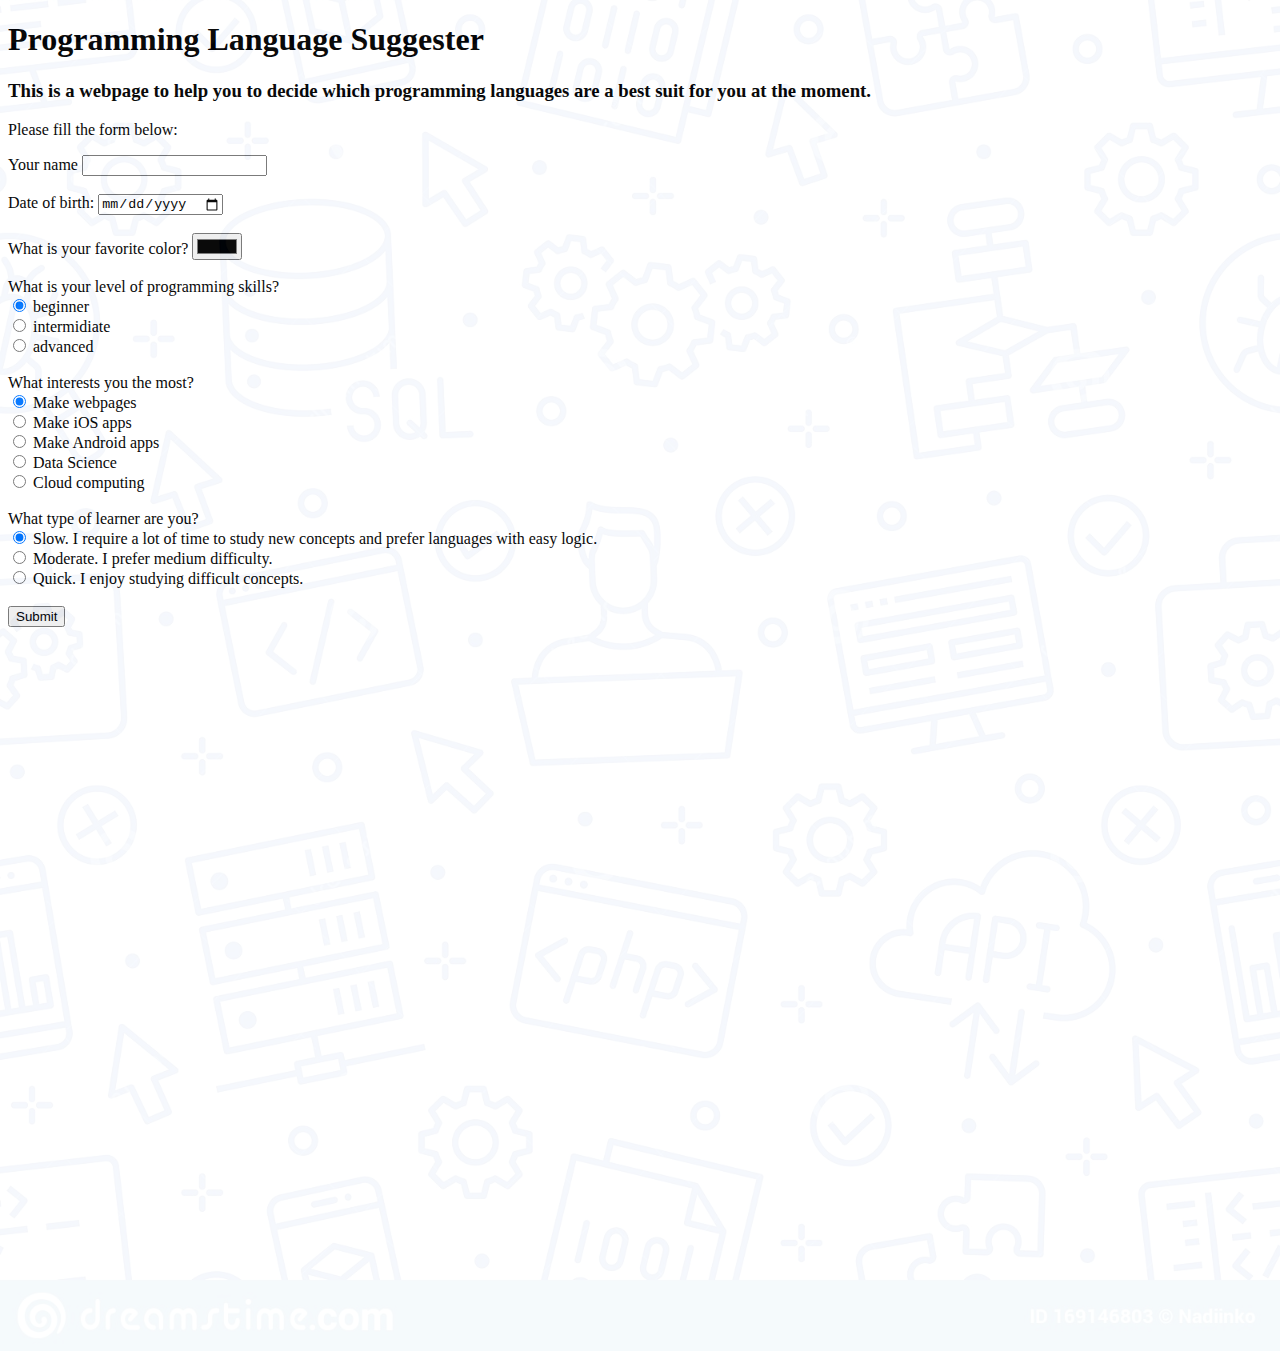
==== index.html @ 513dea52 "add a background picture" ====
<!DOCTYPE html>
<html lang="en=US">

<head>
    <title>Programming Language Suggester</title>
    <link href="css/styles.css" rel="stylesheet" type="text/css">
    <script src="js/scripts.js"></script>
</head>

<body>

    <img class="image" src="img/image.jpg" alt="background image">

    <h1>Programming Language Suggester</h1>
    <h3>This is a webpage to help you to decide which programming languages are a best suit for you at the moment.</h3>
    <p>Please fill the form below:</p>
    <div>
        <form>
            <label for="name">Your name</label>
            <input id="name" type="string">
            <br>
            <br>
            <label for="born">Date of birth:</label>
            <input id="born" type="date">
            <br>
            <br>
            <label for="color">What is your favorite color?</label>
            <input id="color" type="color">
            <br>
            <br>

        </form>
        <form id="radio-form1">
            <label for="level">What is your level of programming skills?</label><br>
            <input type="radio" name="level" value="beginner" checked>
            <label for="level">beginner</label><br>
            <input type="radio" name="level" value="intermidiate">
            <label for="level">intermidiate</label><br>
            <input type="radio" name="level" value="advanced">
            <label for="level">advanced</label><br>
            <br>
        </form>

        <form id="radio-form2">
            <label for="interest">What interests you the most?</label><br>
            <input type="radio" name="interest" value="web" checked>
            <label for="interest">Make webpages</label><br>
            <input type="radio" name="interest" value="iOS">
            <label for="interest">Make iOS apps</label><br>
            <input type="radio" name="interest" value="android">
            <label for="interest">Make Android apps</label><br>
            <input type="radio" name="interest" value="data">
            <label for="interest">Data Science</label><br>
            <input type="radio" name="interest" value="cloud">
            <label for="interest">Cloud computing</label><br>
            <br>
        </form>

        <form id="radio-form3">
            <label for="learner">What type of learner are you?</label><br>
            <input type="radio" name="learner" value="slow" checked>
            <label for="learner">Slow. I require a lot of time to study new concepts and prefer languages with easy
                logic.</label><br>
            <input type="radio" name="learner" value="moderate">
            <label for="learner">Moderate. I prefer medium difficulty.</label><br>
            <input type="radio" name="learner" value="quick">
            <label for="learner">Quick. I enjoy studying difficult concepts.</label><br>
            <br>
            <button type="submit">Submit</button>
        </form>

        <p id="output"></p>

    </div>
</body>

</html>
---- css/styles.css ----
.image {
  opacity: 0.04;
  position: absolute;
  left: 0;
  top: 0;
  width: 100%;
  height: auto;
}
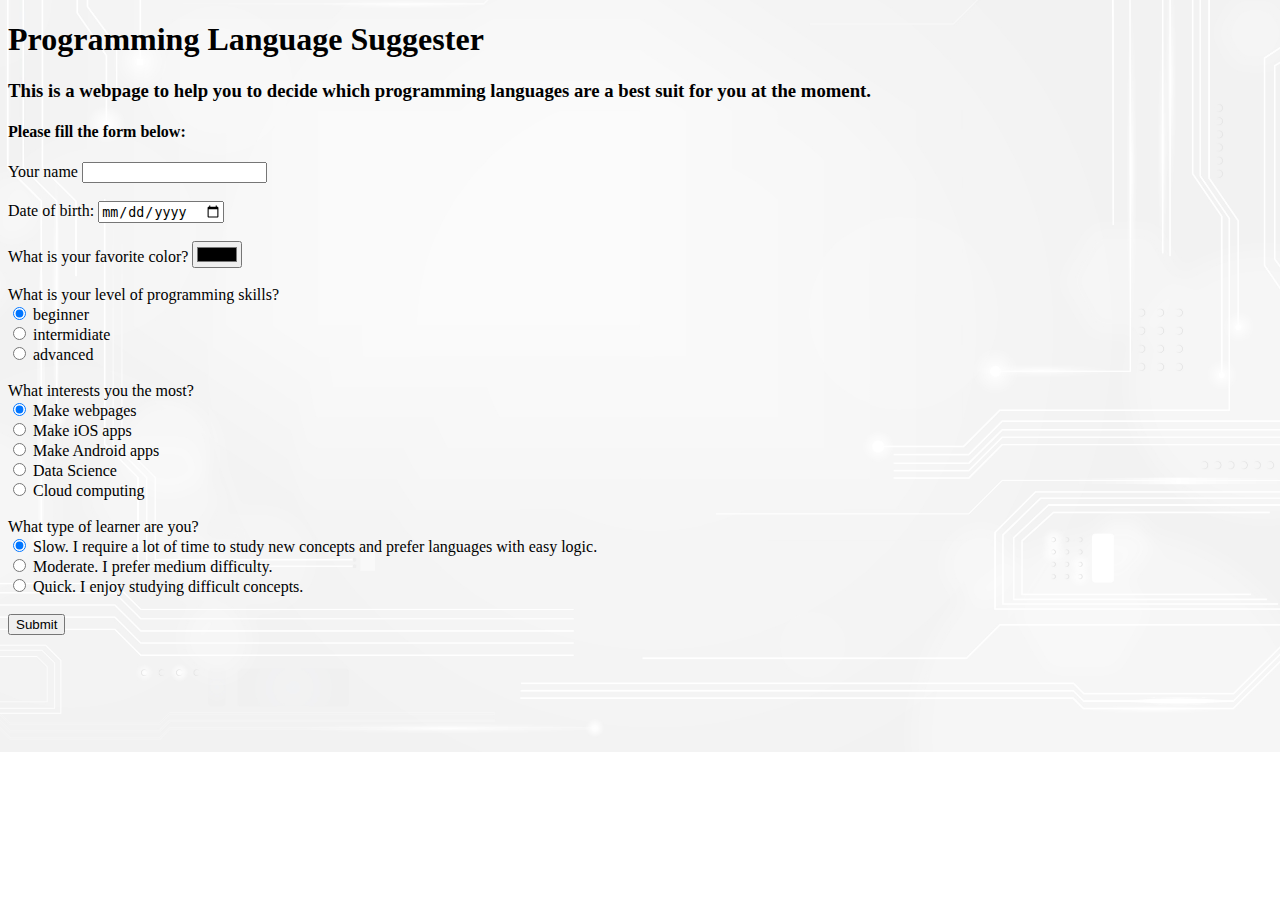
==== commit e3038771: "change color of the text to the user's choice" ====
--- a/index.html
+++ b/index.html
@@ -9,11 +9,9 @@
 
 <body>
 
-    <img class="image" src="img/image.jpg" alt="background image">
-
     <h1>Programming Language Suggester</h1>
     <h3>This is a webpage to help you to decide which programming languages are a best suit for you at the moment.</h3>
-    <p>Please fill the form below:</p>
+    <h4>Please fill the form below:</h4>
     <div>
         <form>
             <label for="name">Your name</label>
--- a/css/styles.css
+++ b/css/styles.css
@@ -1,8 +1,7 @@
-.image {
-  opacity: 0.04;
-  position: absolute;
-  left: 0;
-  top: 0;
-  width: 100%;
-  height: auto;
-}+body {
+  background-image: url("img/image.jpg");
+  background-position: center; 
+  background-repeat: no-repeat; 
+  background-size: cover; 
+}
+
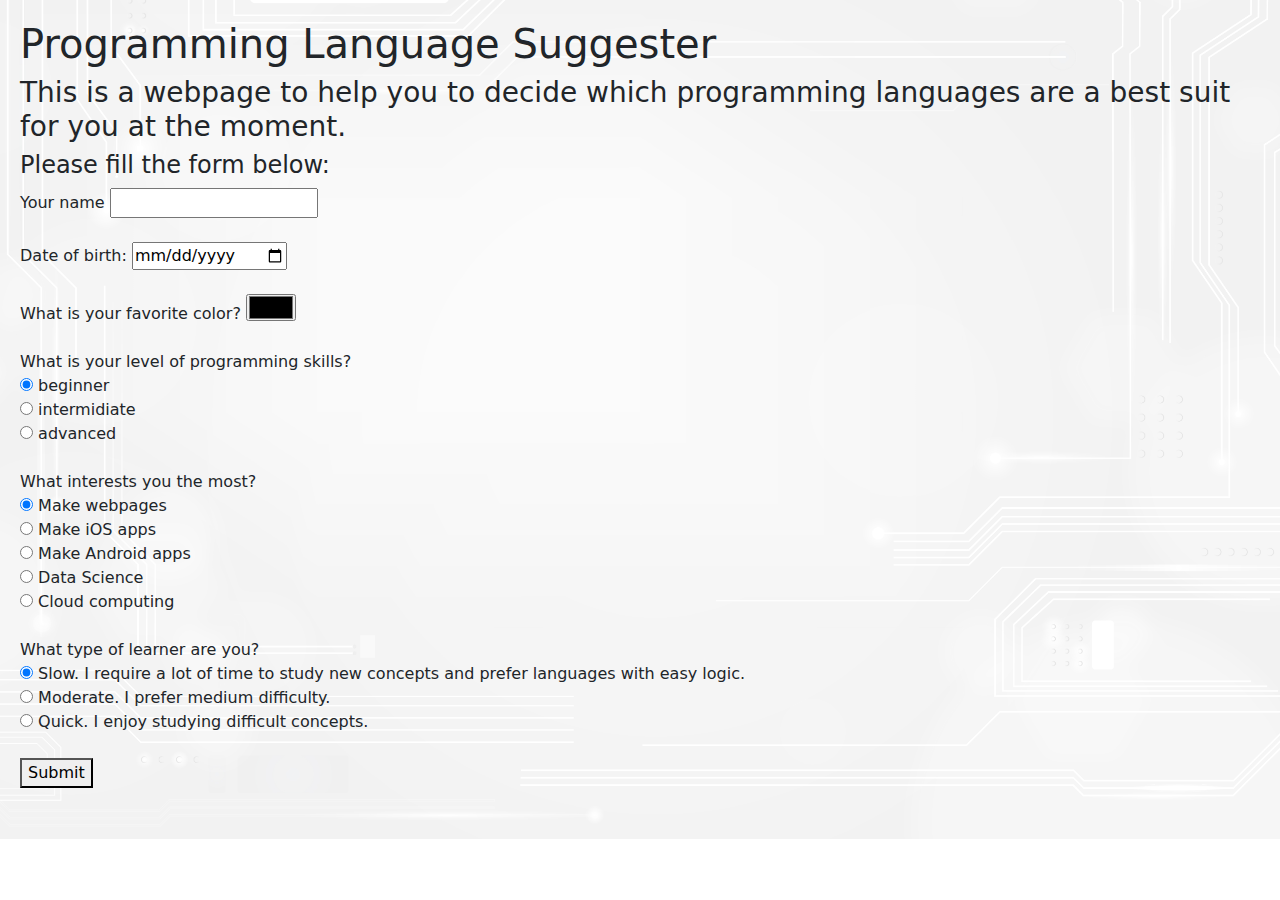
==== commit 24472a79: "add bootstrap and add styles" ====
--- a/index.html
+++ b/index.html
@@ -3,6 +3,7 @@
 
 <head>
     <title>Programming Language Suggester</title>
+    <link href="css/bootstrap.css" rel="stylesheet" type="text/css">
     <link href="css/styles.css" rel="stylesheet" type="text/css">
     <script src="js/scripts.js"></script>
 </head>
--- a/css/styles.css
+++ b/css/styles.css
@@ -1,7 +1,12 @@
 body {
+  padding: 20px;
   background-image: url("img/image.jpg");
   background-position: center; 
   background-repeat: no-repeat; 
   background-size: cover; 
 }
 
+p {
+  font-size: 20px;
+}
+
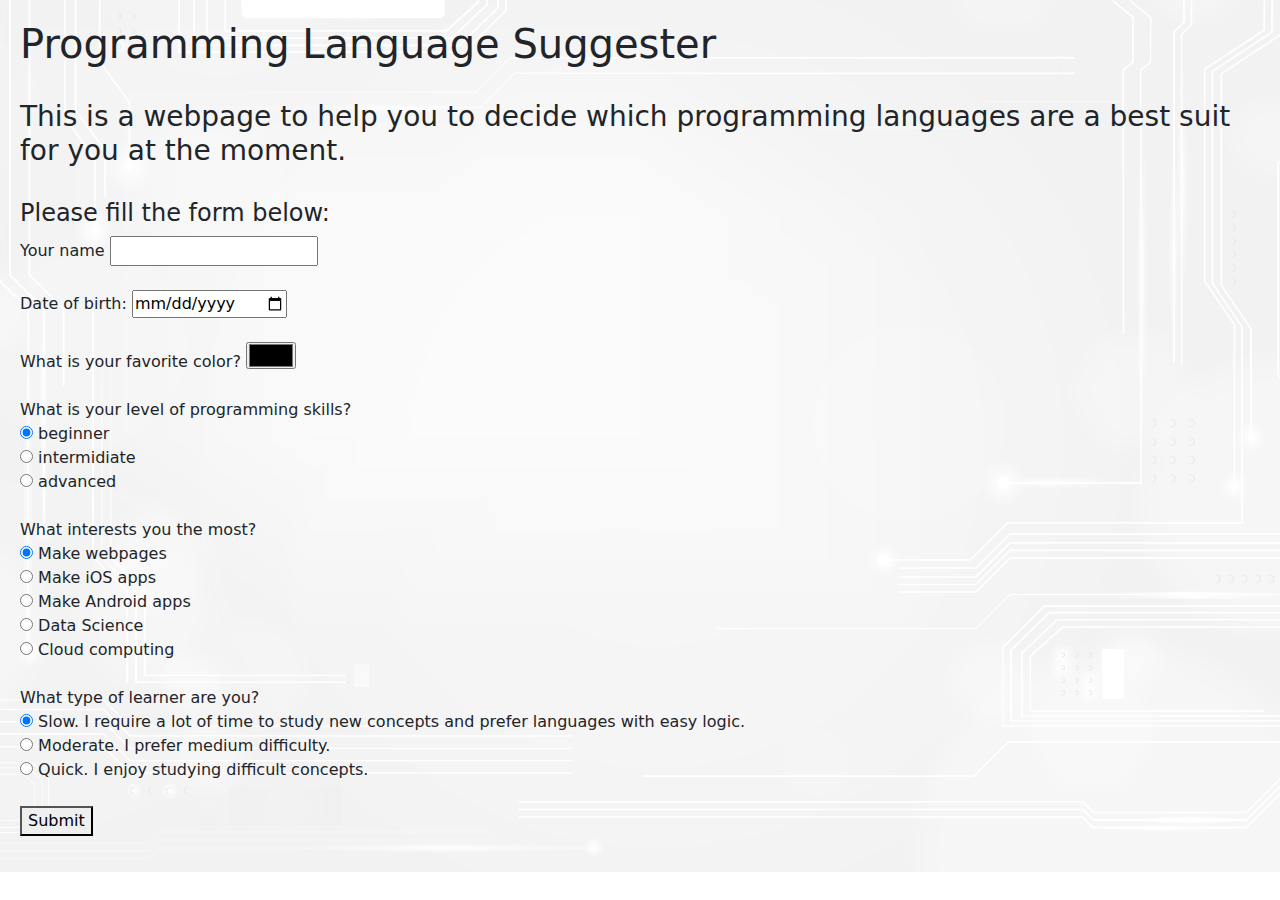
==== commit d455b862: "add languages info in results" ====
--- a/index.html
+++ b/index.html
@@ -11,7 +11,9 @@
 <body>
 
     <h1>Programming Language Suggester</h1>
+    <br>
     <h3>This is a webpage to help you to decide which programming languages are a best suit for you at the moment.</h3>
+    <br>
     <h4>Please fill the form below:</h4>
     <div>
         <form>
@@ -68,7 +70,8 @@
             <button type="submit">Submit</button>
         </form>
 
-        <p id="output"></p>
+        <p id="output1"></p>
+        <p id="output2"></p>
 
     </div>
 </body>
--- a/css/styles.css
+++ b/css/styles.css
@@ -1,12 +1,16 @@
 body {
   padding: 20px;
   background-image: url("img/image.jpg");
-  background-position: center; 
-  background-repeat: no-repeat; 
-  background-size: cover; 
+  background-position: center;
+  background-repeat: no-repeat;
+  background-size: cover;
 }
 
 p {
   font-size: 20px;
 }
 
+#output2 {
+  font-size: 16px;
+  font-style: italic;
+}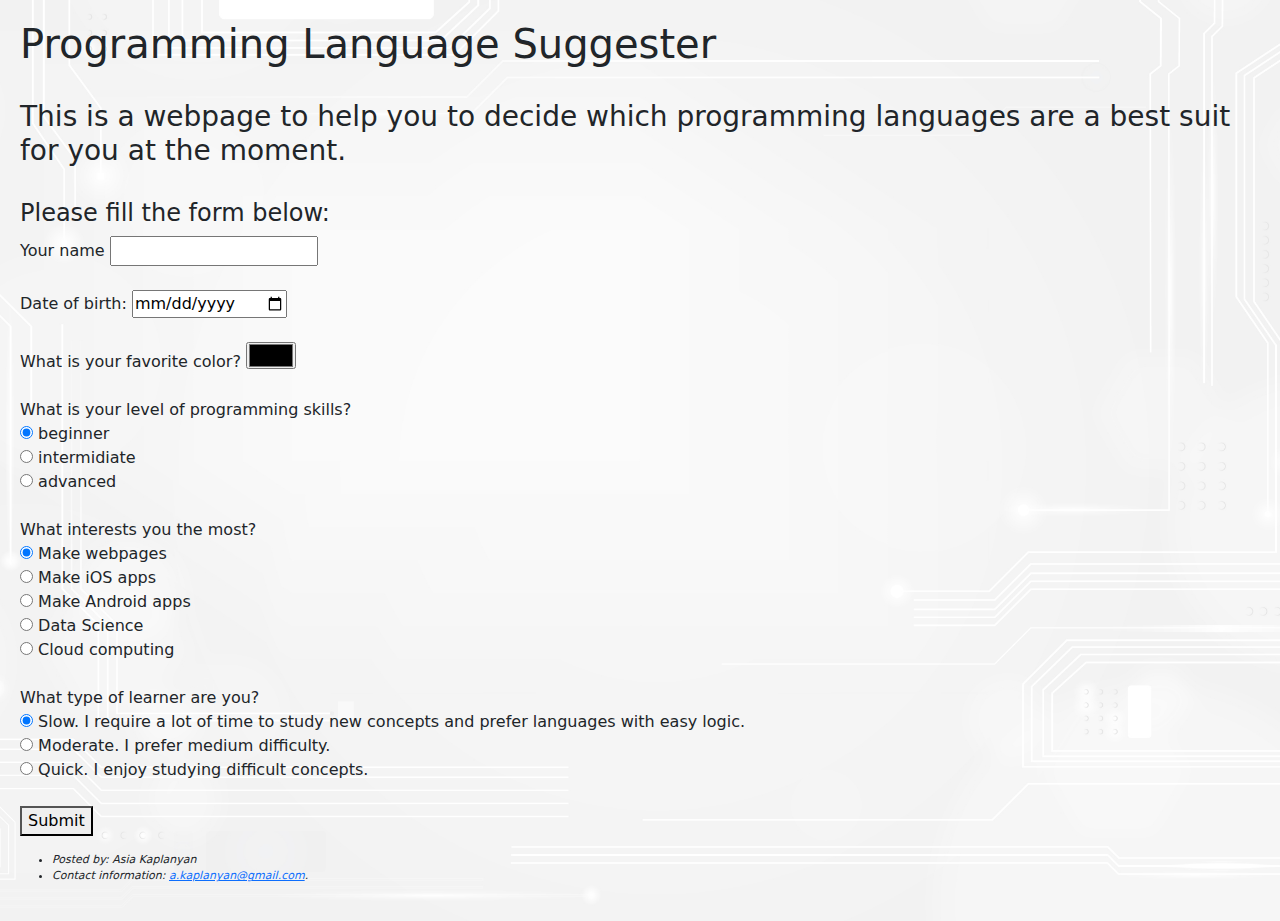
==== commit 101e778a: "add footer and style for resulting paragraph" ====
--- a/index.html
+++ b/index.html
@@ -72,7 +72,13 @@
 
         <p id="output1"></p>
         <p id="output2"></p>
-
+        
+        <footer>
+            <ul>
+              <li>Posted by: Asia Kaplanyan</li>
+              <li>Contact information: <a href="mailto:a.kaplanyan@gmail.com">
+                 a.kaplanyan@gmail.com</a>.</li>
+          </footer>
     </div>
 </body>
 
--- a/css/styles.css
+++ b/css/styles.css
@@ -13,4 +13,9 @@
 #output2 {
   font-size: 16px;
   font-style: italic;
+}
+
+footer {
+  font-size: 11px;
+  font-style: italic;
 }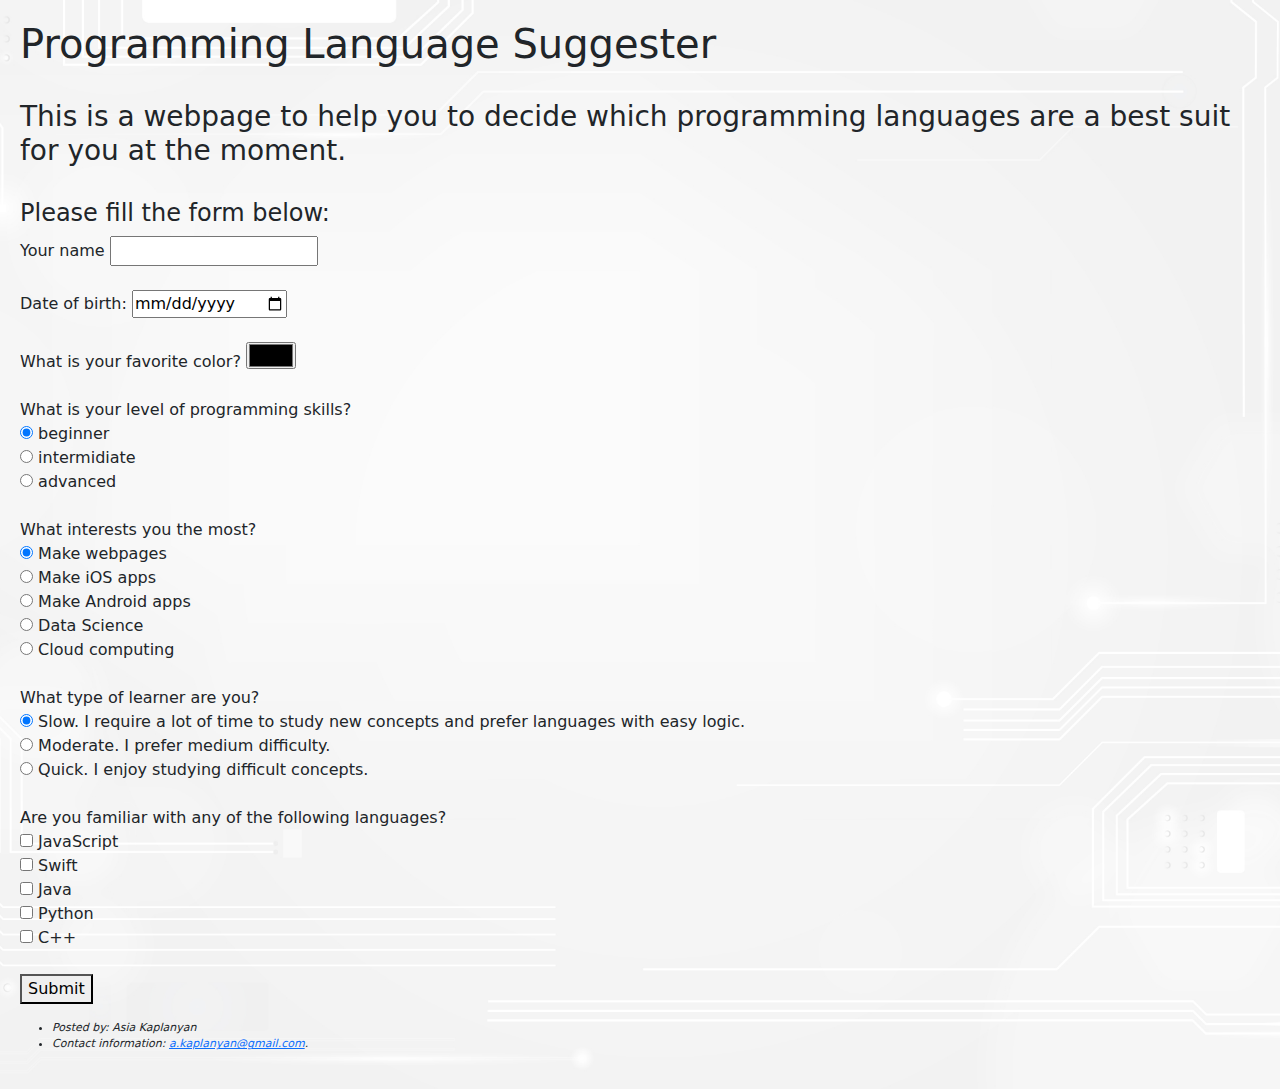
==== commit f89ec042: "add checkbox for known languages" ====
--- a/index.html
+++ b/index.html
@@ -67,12 +67,26 @@
             <input type="radio" name="learner" value="quick">
             <label for="learner">Quick. I enjoy studying difficult concepts.</label><br>
             <br>
+        </form>
+
+        <form id="radio-form4">
+            <label for="know">Are you familiar with any of the following languages?</label><br>
+            <input type="checkbox" name="know" value="javaScript">
+            <label for="learner">JavaScript</label><br>
+            <input type="checkbox" name="know" value="swift">
+            <label for="learner">Swift</label><br>
+            <input type="checkbox" name="know" value="java">
+            <label for="learner">Java</label><br>
+            <input type="checkbox" name="know" value="python">
+            <label for="learner">Python</label><br>
+            <input type="checkbox" name="know" value="cplus">
+            <label for="learner">C++</label><br>
+            <br>
             <button type="submit">Submit</button>
-        </form>
 
         <p id="output1"></p>
         <p id="output2"></p>
-        
+
         <footer>
             <ul>
               <li>Posted by: Asia Kaplanyan</li>
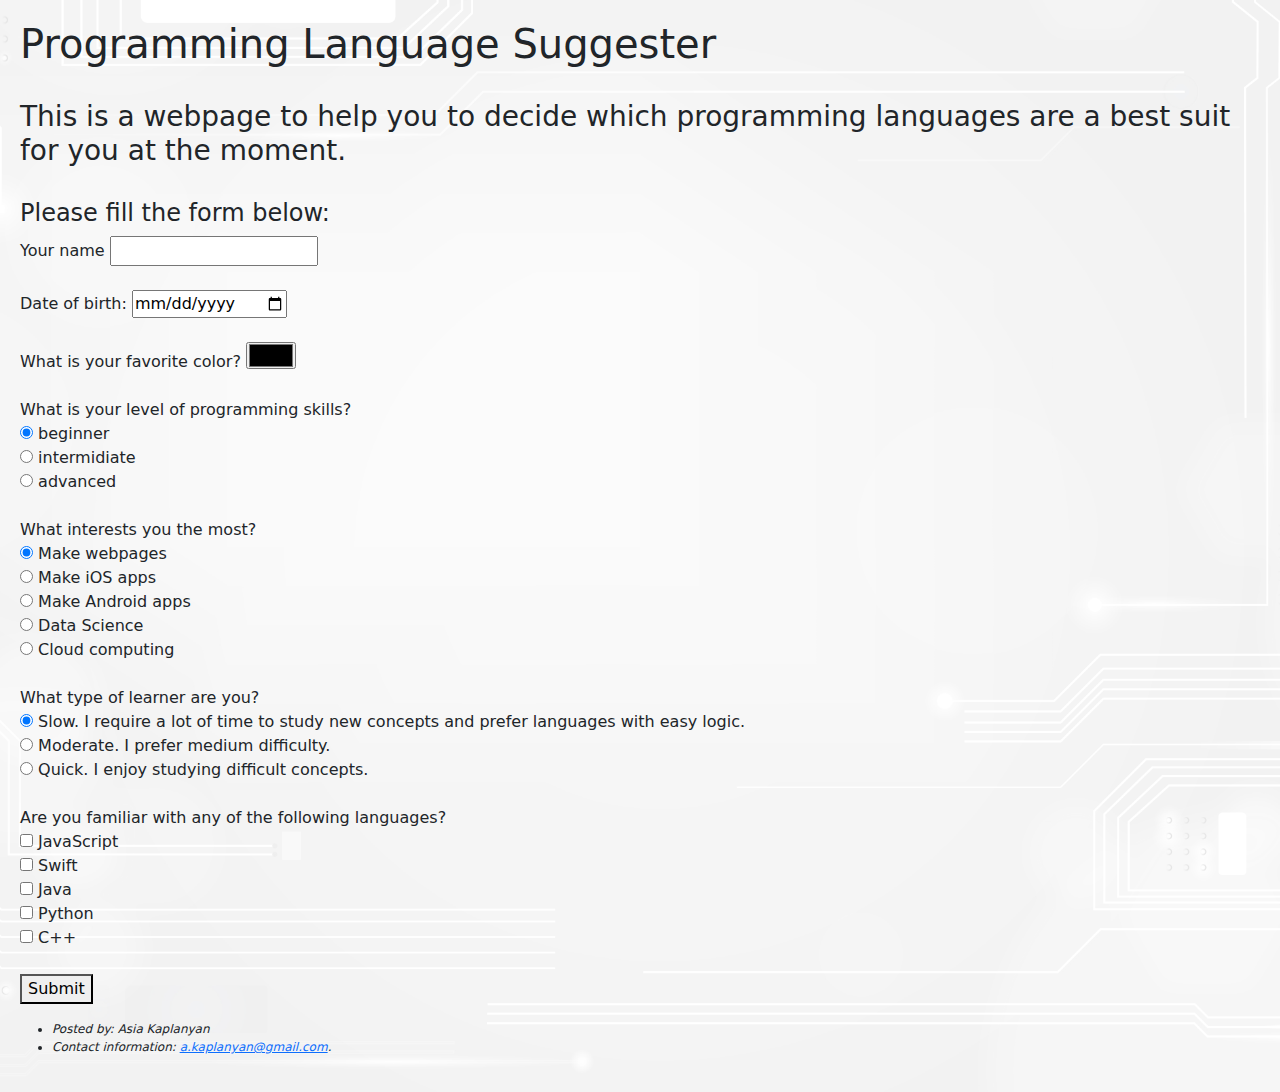
==== commit d5401bdc: "add logic for known languages in js" ====
--- a/index.html
+++ b/index.html
@@ -83,7 +83,8 @@
             <label for="learner">C++</label><br>
             <br>
             <button type="submit">Submit</button>
-
+        </form>
+        
         <p id="output1"></p>
         <p id="output2"></p>
 
--- a/css/styles.css
+++ b/css/styles.css
@@ -16,6 +16,6 @@
 }
 
 footer {
-  font-size: 11px;
+  font-size: 12px;
   font-style: italic;
 }